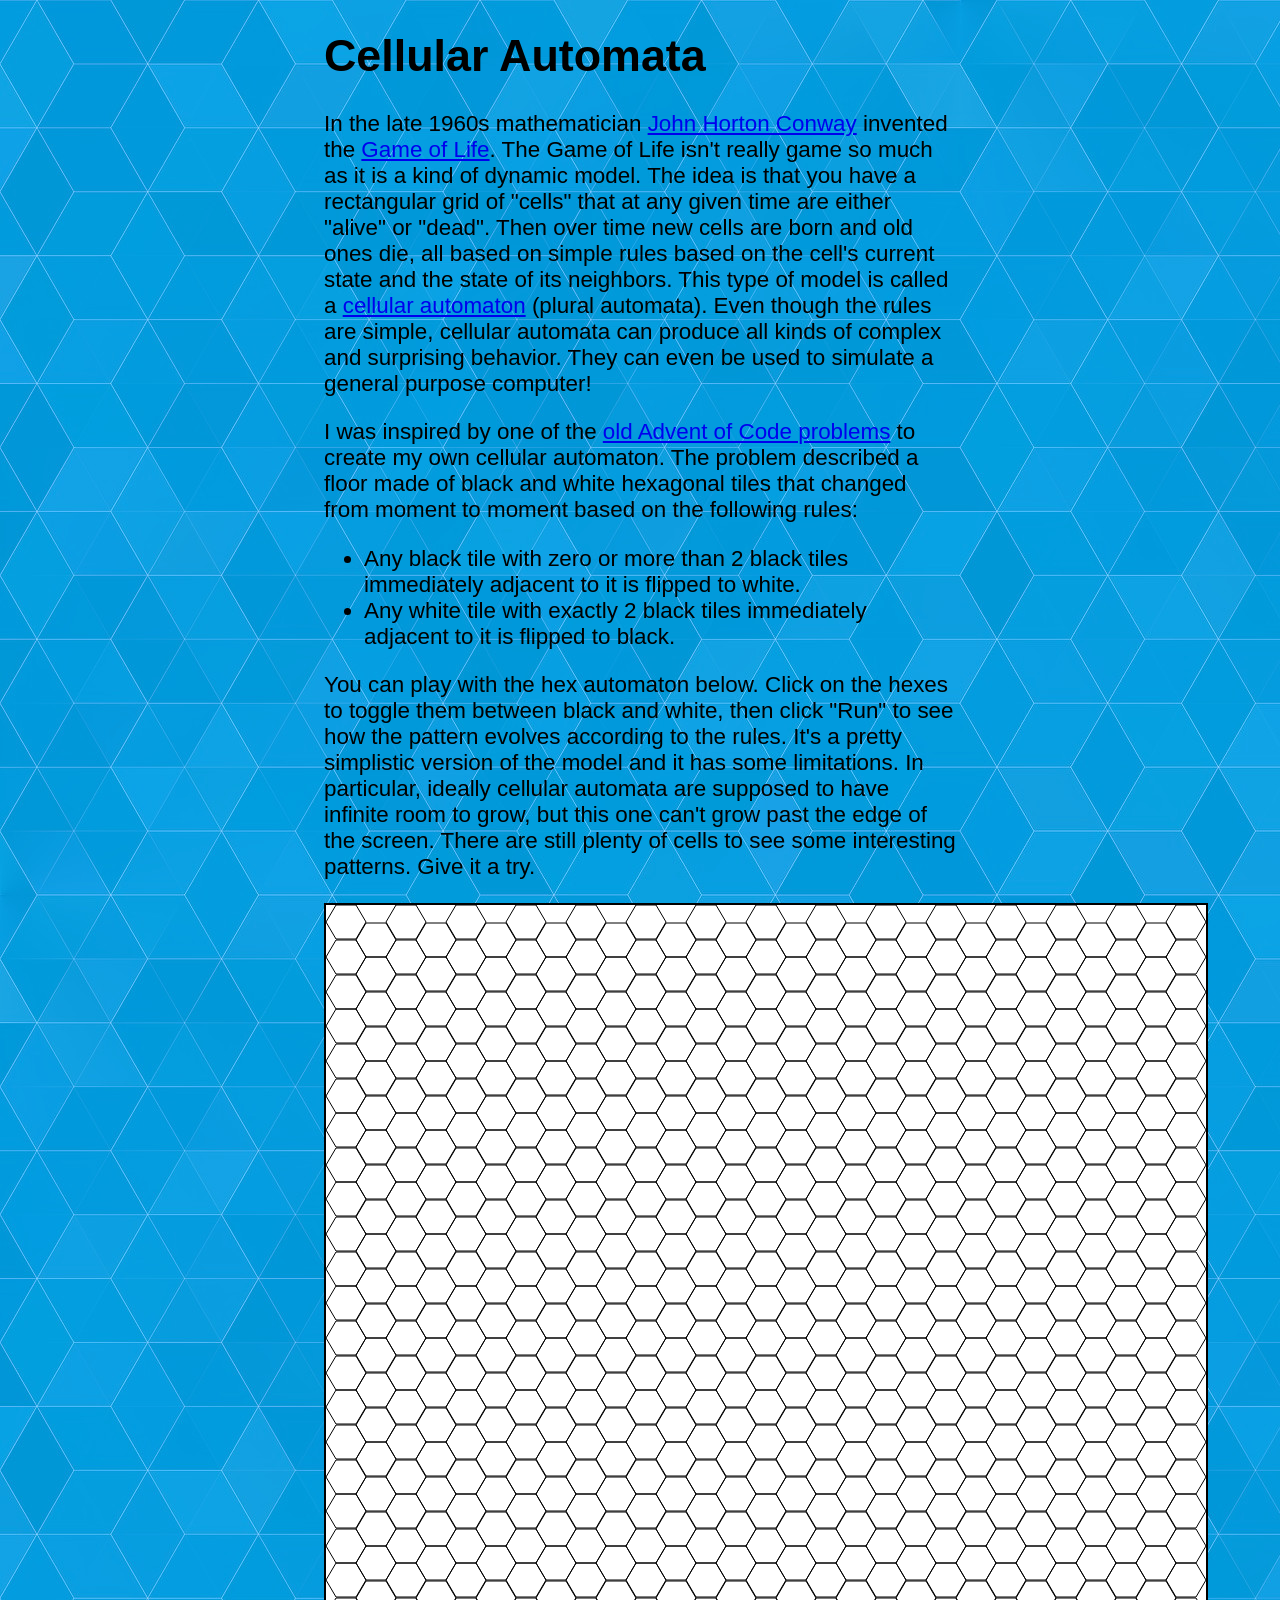
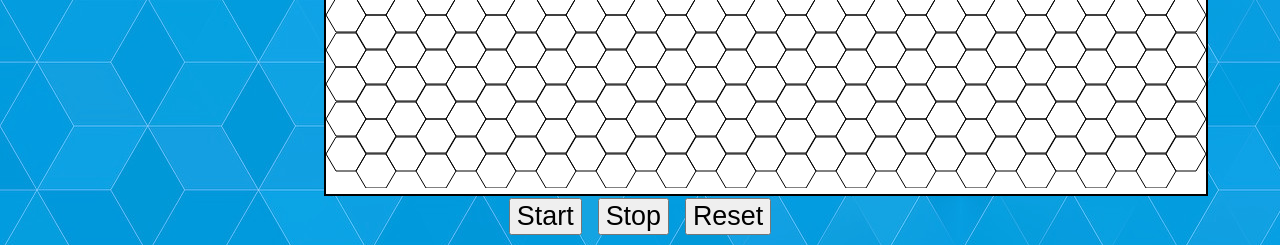
==== docs/automata.html @ e9f2ad55 "Thursday updates" ====
<!DOCTYPE html>
<html lang="en">
<head>
    <meta charset="UTF-8">
    <title>Cellular Automata</title>
    <link rel="stylesheet" href="style.css">
    <script src="https://ajax.googleapis.com/ajax/libs/jquery/3.6.0/jquery.min.js"></script>
    <script src="js/hexgridwidget.js"></script>
    <script src="automata.js"></script>
    <style>
        .outerframe {
            text-align: center;
        }
        button {
            margin: 2px 8px;
            font-size: 120%;
        }
        #hexframe {
            display: inline-block;
            /*width: 800px;*/
            /*height: 800px;*/
            background-color: white;
            border: 2px solid black;
        }
        /*svg {*/
        /*    width: 100%;*/
        /*    height: 100%;*/
        /*    margin: 0;*/
        /*    border: 0;*/
        /*    padding: 0;*/
        /*}*/
        .hex {
            stroke: black;
            fill: transparent;
            stroke-width: 1;
            /*transform: translateX(50%) rotate(-30deg) translateX(-50%);*/
        }

        .hex.alive {
            fill: black;
        }
    </style>
</head>
<body class="post"><div class="centerer">

    <h1>Cellular Automata</h1>

    <p>In the late 1960s mathematician <a href="https://en.wikipedia.org/wiki/John_Horton_Conway">John Horton
        Conway</a> invented the <a href="https://playgameoflife.com/">Game of Life</a>. The Game of Life isn't really
        game so much as it is a kind of dynamic model. The idea is that you have a rectangular grid of "cells" that at
        any given time are either "alive" or "dead". Then over time new cells are born and old ones die, all based on
        simple rules based on the cell's current state and the state of its neighbors. This type of model is called
        a <a href="https://en.wikipedia.org/wiki/Cellular_automaton">cellular automaton</a> (plural automata). Even
        though the rules are simple, cellular automata can produce all kinds of complex and surprising behavior.
        They can even be used to simulate a general purpose computer!</p>

    <p>I was inspired by one of the <a href="https://adventofcode.com/2020/day/24">old Advent of Code problems</a> to
        create my own cellular automaton. The problem described a floor made of black and white hexagonal tiles that
        changed from moment to moment based on the following rules:</p>

    <ul class="rules">
        <li>Any black tile with zero or more than 2 black tiles immediately adjacent to it is flipped to white.</li>
        <li>Any white tile with exactly 2 black tiles immediately adjacent to it is flipped to black.</li>
    </ul>

    <p>You can play with the hex automaton below. Click on the hexes to toggle them between black and white, then
        click "Run" to see how the pattern evolves according to the rules. It's a pretty simplistic version of the
        model and it has some limitations. In particular, ideally cellular automata are supposed to have infinite
        room to grow, but this one can't grow past the edge of the screen. There are still plenty of cells to see
        some interesting patterns. Give it a try.</p>

    <div class="outerframe">
        <div id="hexframe"></div><br/>
        <button id="start">Start</button><button id="stop">Stop</button><button id="reset">Reset</button>
    </div>
</div></body>
</html>
---- docs/style.css ----
html {
    font-family: Verdana, Geneva, sans-serif;
}

.emoji {
    height: 1em;
    width: 1em;
}

.label {
    font-weight: bold;
}

ul.sm {
    list-style-type: none;
}

.centerer {
    margin: 0 auto;
}

.main {
    background-image: url(images/greengrid.png);
}

.trivia {
    background-image: url(images/purplegrid.png);
}

.post {
    background-image: url(images/bluecubes.jpg);
}

.trivia pre code {
    width: 50%;
}

.main table {
    border-collapse: collapse;
}

.main td {
    border: 2px solid black;
    text-align: center;
    padding: 4px 8px;
    font-size: 120%;
}

.trivia .answer {
    font-weight: bold;
    color: maroon;
}

.sandboxes {
    border-collapse: collapse;
}

.sandboxes td {
    border: 1px solid black;
}

.sandboxes td.link {
    text-align: center;
}

.sandboxes td.link, .sandboxes td.desc {
    padding: 6px;
}

.sandboxes .language {
    text-align: center;
    font-weight: bold;
}

@media only screen and (min-width: 600px) {
    html {
        font-size: 100%;
    }
    .centerer {
        width: 100%;
    }
    .trivia pre code {
        width: 100%;
    }
}

@media only screen and (min-width: 768px) {
    html {
        font-size: 110%;
    }
    .centerer {
        width: 80%;
    }
    pre.centerer {
        width: 100%;
    }
    .trivia pre code {
        width: 100%;
    }
}

@media only screen and (min-width: 992px) {
    html {
        font-size: 130%;
    }
    .centerer {
        width: 60%;
    }
    pre.centerer {
        width: 90%;
    }
    .trivia pre code {
        width: 80%;
    }
}

@media only screen and (min-width: 1200px) {
    html {
        font-size: 140%;
    }
    .centerer {
        width: 50%;
    }
    pre.centerer {
        width: 90%;
    }
    .trivia pre code {
        width: 80%;
    }
}
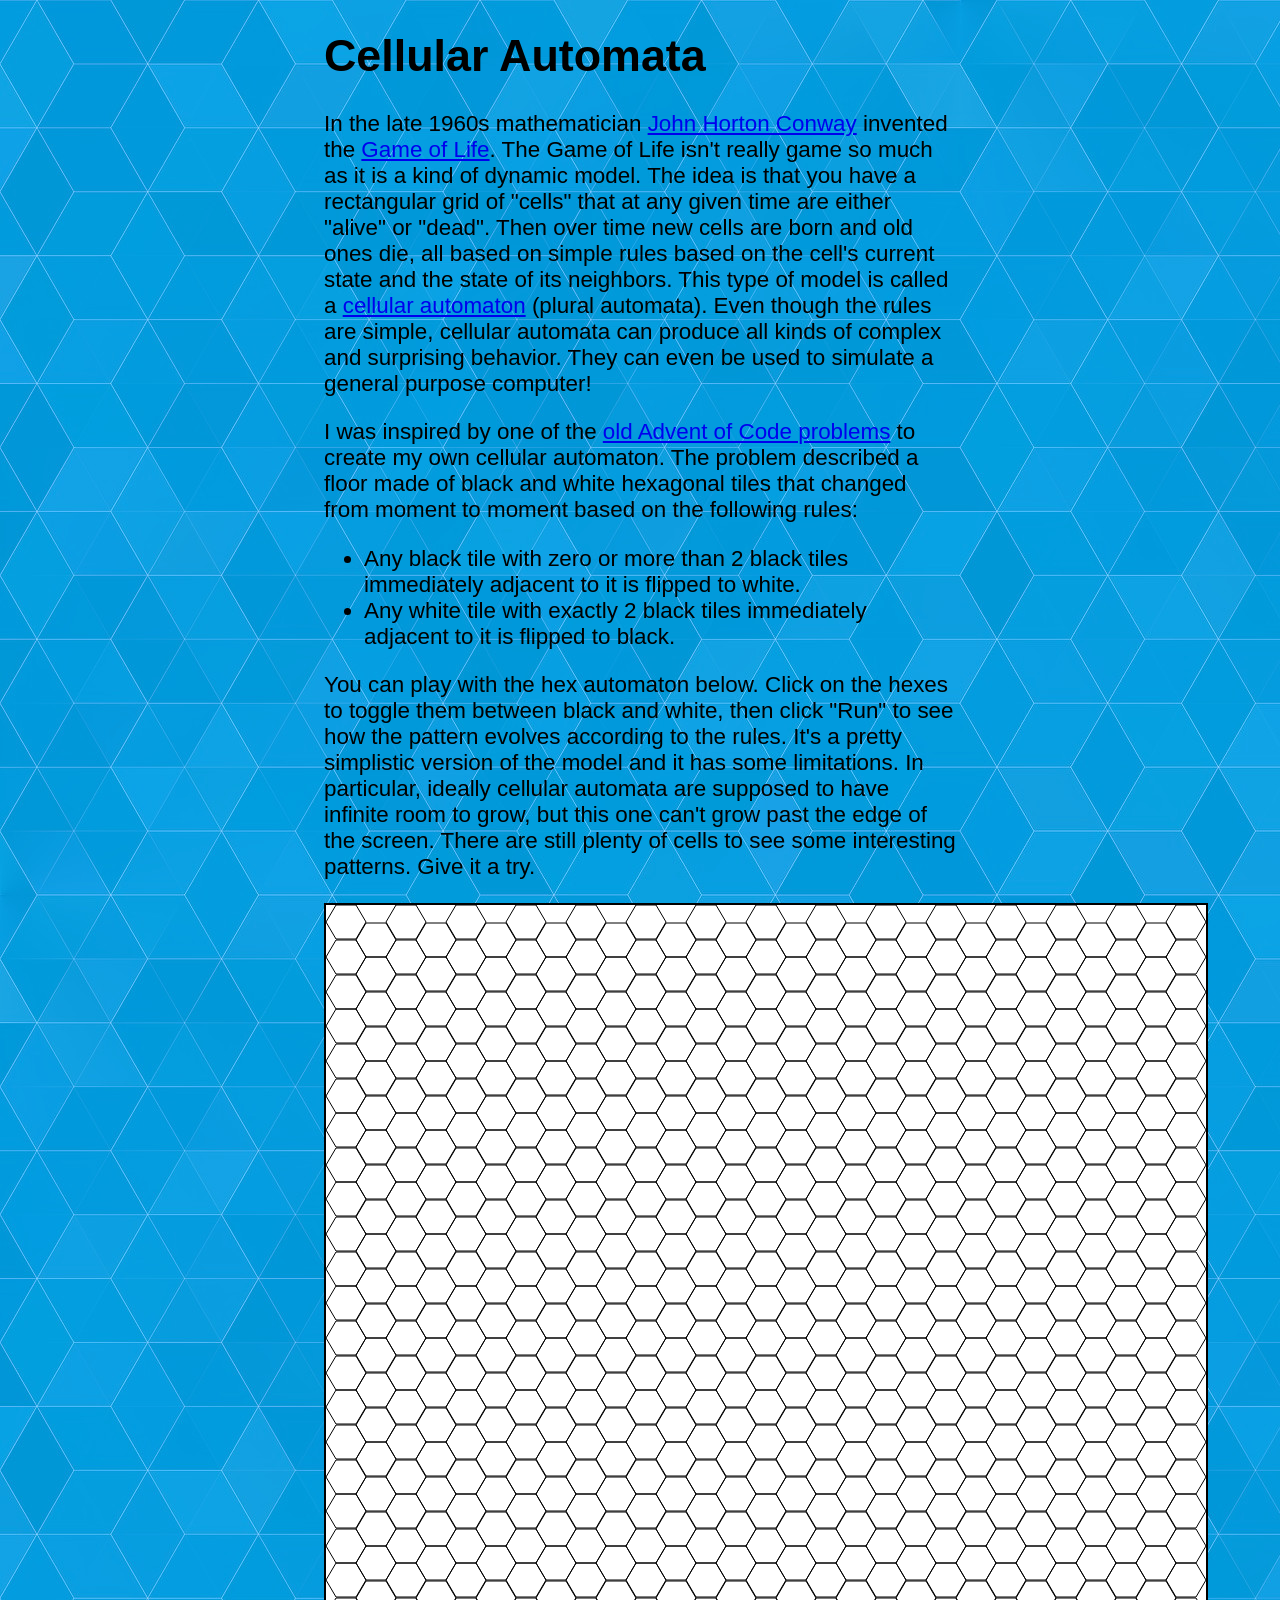
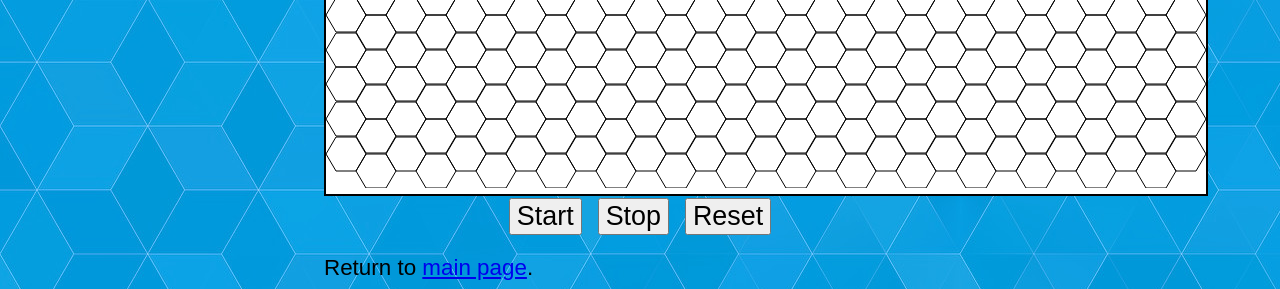
==== commit 36345ea7: "Minor navigation fixes" ====
--- a/docs/automata.html
+++ b/docs/automata.html
@@ -73,5 +73,6 @@
         <div id="hexframe"></div><br/>
         <button id="start">Start</button><button id="stop">Stop</button><button id="reset">Reset</button>
     </div>
+    <div class="footer">Return to <a href="/csedweek2021/">main page</a>.</div>
 </div></body>
 </html>
--- a/docs/style.css
+++ b/docs/style.css
@@ -5,6 +5,10 @@
 .emoji {
     height: 1em;
     width: 1em;
+}
+
+.footer {
+    margin-top: 0.8em;
 }
 
 .label {
